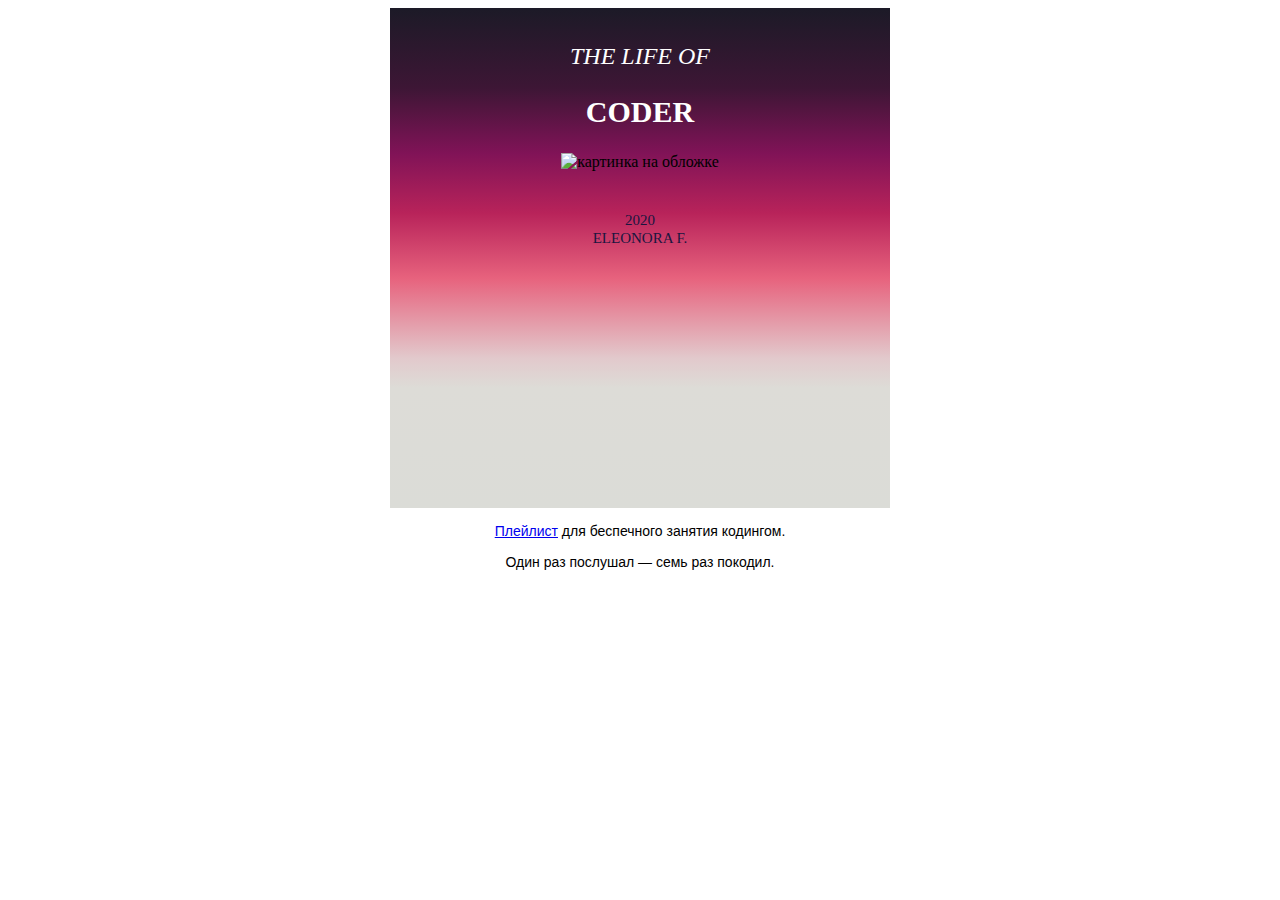
==== Playground/index.html @ 86727c77 "simple playground first commit" ====
<!DOCTYPE html>
<html>
<head>
	<meta charset="UTF-8">
	<title>The Life of Coder</title>
	<link rel="icon" href = "https://code.s3.yandex.net/web-code/playlist-favicon.ico" type="image">
	<link rel="stylesheet" href="style.css" type="text/css">
</head>
<body>
	<div>
    	<h1>The Life of</h1>
    	<h2>Coder</h2>
    	<img src="https://pictures.s3.yandex.net/frontend-developer/free-course/mountains.jpg" alt="картинка на обложке">
    	<h3>2020</h3>
    	<h3>Eleonora F.</h3>
  	</div>
  	<p><a href="https://www.noisli.com" target="_blank">Плейлист</a> для беспечного занятия кодингом.</p>
   	<p>Один раз послушал — семь раз покодил.</p>
</body>
</html>
---- Playground/style.css ----
div {
  background-image: linear-gradient(to top, #dbdcd7 0%, #dddcd7 24%, #e2c9cc 30%, #e7627d 46%, #b8235a 59%, #801357 71%, #3d1635 84%, #1c1a27 100%);
  width: 500px;
  height: 500px;
  text-align: center;
  margin: auto;
}
h1 {
	font-size: 24px;
	font-style: italic; 
	text-transform: uppercase;
	font-family: 'William', serif;
	margin-bottom: 0;
	margin-top: 0;
  	padding-top: 35px;
  	font-weight: normal;
  	color: white;
}
h2 {
	font-size: 30px; 
	text-transform: uppercase;
	font-family: 'Inter', sans-serif
	margin-top: 0;
	margin-bottom: 24px;
	color: white;
}
h3 {
	font-family: 'William', serif;
	margin: 0;
	font-size: 15px;
	text-transform: uppercase;
	line-height: 18px;
	font-weight: normal;
	color: #1A153F;
}
img {
	width: 230px;
	margin-bottom: 40px;
}
p {
	font-family: 'Inter', sans-serif;
	text-align: center;
	margin-top: 15px;
  	font-size: 14px;
}
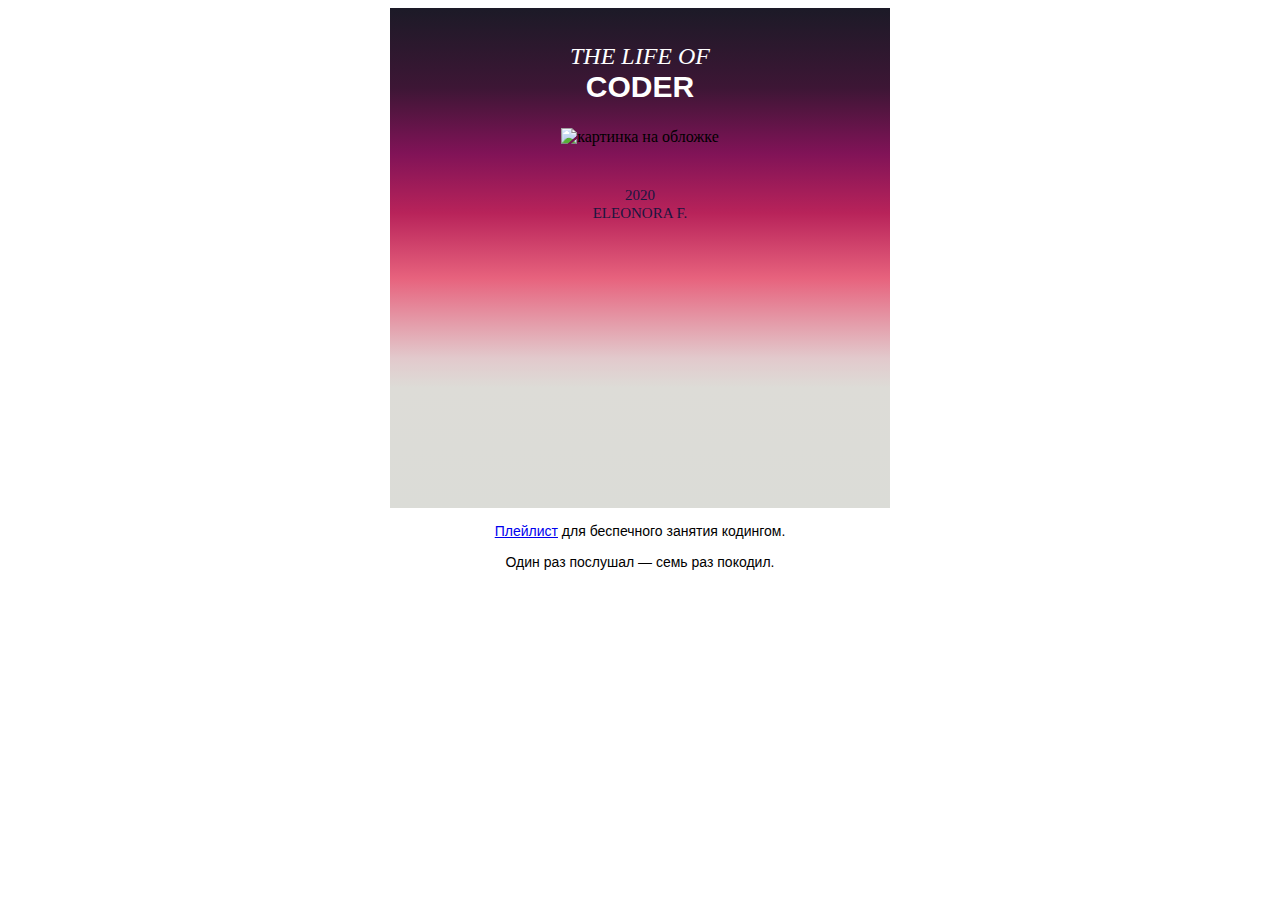
==== commit 2fee47ea: "add new folders commit" ====
--- a/Playground/index.html
+++ b/Playground/index.html
@@ -4,7 +4,7 @@
 	<meta charset="UTF-8">
 	<title>The Life of Coder</title>
 	<link rel="icon" href = "https://code.s3.yandex.net/web-code/playlist-favicon.ico" type="image">
-	<link rel="stylesheet" href="style.css" type="text/css">
+	<link rel="stylesheet" href="css/style.css" type="text/css">
 </head>
 <body>
 	<div>
--- a/Playground/css/style.css
+++ b/Playground/css/style.css
@@ -0,0 +1,45 @@
+div {
+  background-image: linear-gradient(to top, #dbdcd7 0%, #dddcd7 24%, #e2c9cc 30%, #e7627d 46%, #b8235a 59%, #801357 71%, #3d1635 84%, #1c1a27 100%);
+  width: 500px;
+  height: 500px;
+  text-align: center;
+  margin: auto;
+}
+h1 {
+	font-size: 24px;
+	font-style: italic; 
+	text-transform: uppercase;
+	font-family: 'William', serif;
+	margin-bottom: 0;
+	margin-top: 0;
+  	padding-top: 35px;
+  	font-weight: normal;
+  	color: white;
+}
+h2 {
+	font-size: 30px; 
+	text-transform: uppercase;
+	font-family: 'Inter', sans-serif;
+	margin-top: 0;
+	margin-bottom: 24px;
+	color: white;
+}
+h3 {
+	font-family: 'William', serif;
+	margin: 0;
+	font-size: 15px;
+	text-transform: uppercase;
+	line-height: 18px;
+	font-weight: normal;
+	color: #1A153F;
+}
+img {
+	width: 230px;
+	margin-bottom: 40px;
+}
+p {
+	font-family: 'Inter', sans-serif;
+	text-align: center;
+	margin-top: 15px;
+  	font-size: 14px;
+}